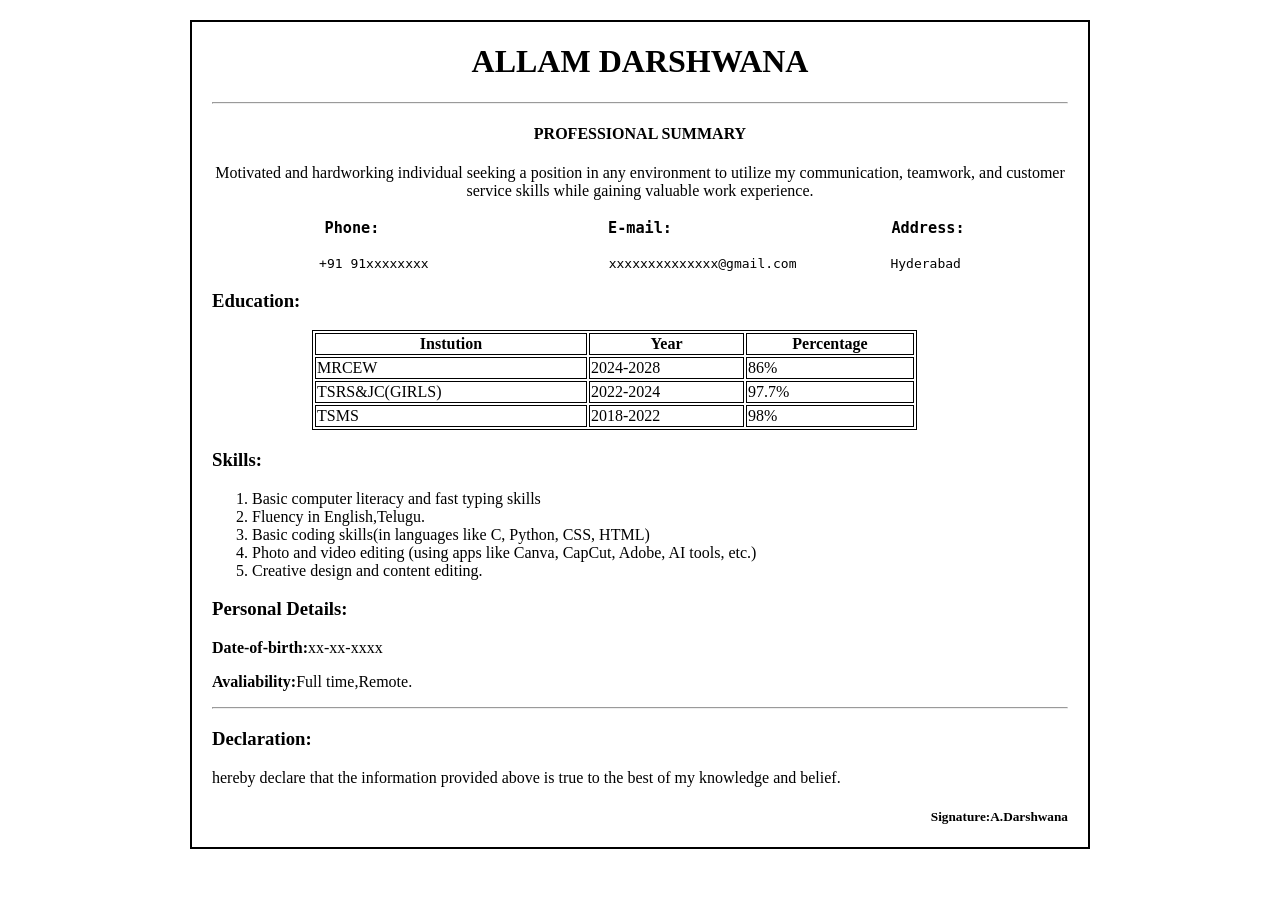
==== Portfoliopage/resume.html @ 026ec18a "Add files via upload" ====
<!DOCTYPE html>
<html>
    <head>
        <title>Resume</title>
    </head>
    <style>
        table, th, td {
             border:1px solid black;
            }
            body{
                border: 2px solid black;
                margin: 20px auto;
                width: 70%;
                height: 50%;
            }
            .table{
                padding-left: 100px;
            }
            .body{
                padding-left: 20px;
                padding-right: 20px;
            }
    </style>
    <div class="body">
    <body>
        <h1 style="text-align: center;">ALLAM DARSHWANA</h1>
        <hr>
        <h4 style="text-align: center;">PROFESSIONAL SUMMARY</h4>
        <p style="text-align: center;">Motivated and hardworking individual seeking a position in any environment
to utilize my communication, teamwork, and customer service skills while
gaining valuable work experience.</p>
        <h3><pre style="text-align: center;"> Phone:                         E-mail:                        Address:</pre></h3>
        <pre style="text-align: center;">+91 91xxxxxxxx                       xxxxxxxxxxxxxx@gmail.com            Hyderabad</pre>
        <h3>Education:</h3>
        <div class="table">
        <table style="width: 80%;">
            <tr>
                <th>Instution</th>
                <th>Year</th>
                <th>Percentage</th>
            </tr>
            <tr>
                <td>MRCEW</td>
                <td>2024-2028</td>
                <td>86%</td>
            </tr>
            <tr>
                <td>TSRS&JC(GIRLS)</td>
                <td>2022-2024</td>
                <td>97.7%</td>
            </tr>
            <tr>
                <td>TSMS</td>
                <td>2018-2022</td>
                <td>98%</td>
            </tr>
        </table>
        </div>
        <h3>Skills:</h3>
        <ol type="1">
            <li>Basic computer literacy and fast typing skills </li>
            <li>Fluency in English,Telugu.</li>
            <li>Basic coding skills(in languages like C, Python, CSS, HTML)</li>
            <li>Photo and video editing (using apps like Canva, CapCut, Adobe, AI tools, etc.)</li>
            <li>Creative design and content editing.</li>
        </ol>
        <h3>Personal Details:</h3>
        <p><b>Date-of-birth:</b>xx-xx-xxxx</p>
        <p><b>Avaliability:</b>Full time,Remote.</p>
        <hr>
        <h3>Declaration:</h3>
        <p> hereby declare that the information provided above is true to the best of my knowledge and belief.</p>
        <h5 style="text-align: right;">Signature:A.Darshwana</h5>
    </body>
    </div>
</html>
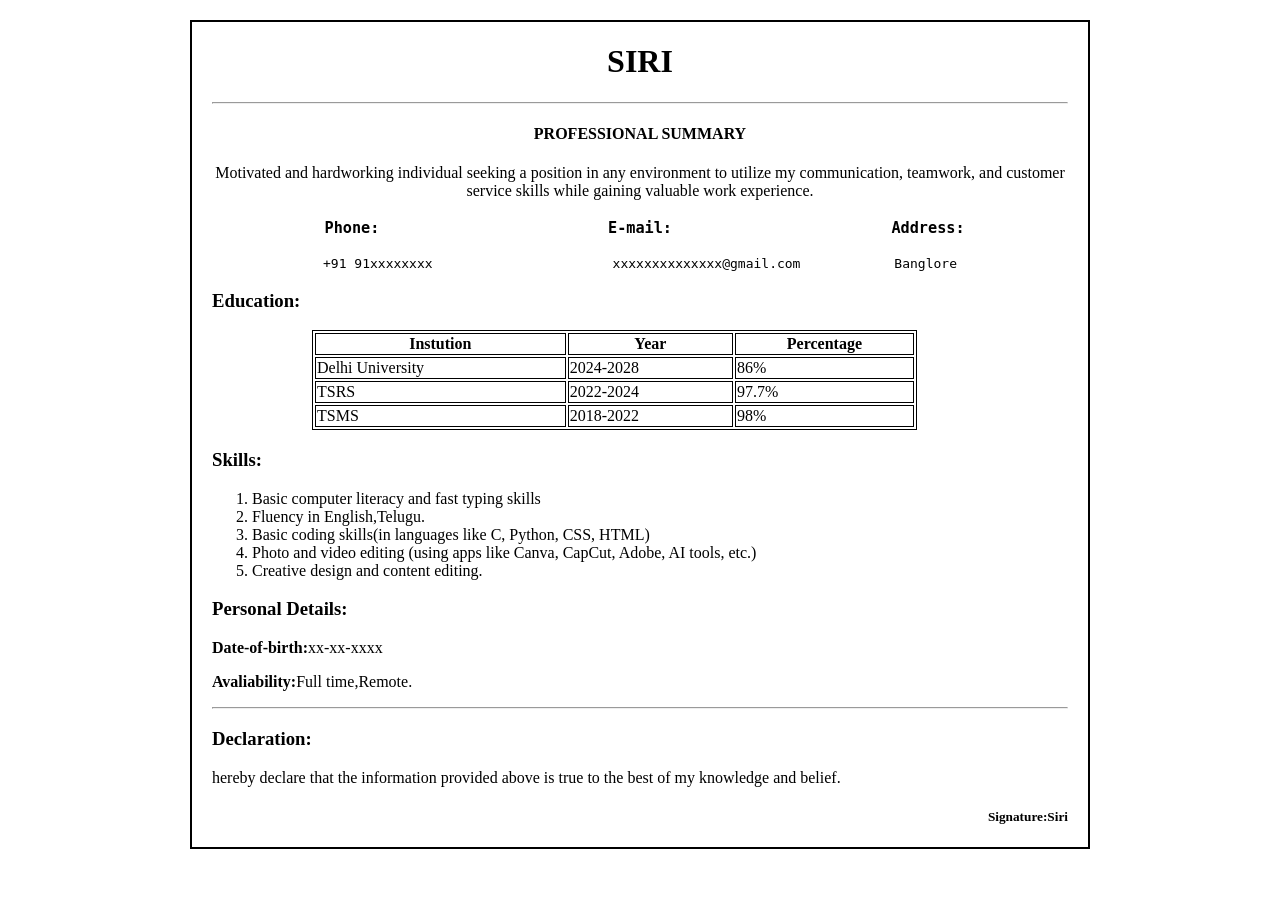
==== commit 5f350f01: "made few changes" ====
--- a/Portfoliopage/resume.html
+++ b/Portfoliopage/resume.html
@@ -23,14 +23,14 @@
     </style>
     <div class="body">
     <body>
-        <h1 style="text-align: center;">ALLAM DARSHWANA</h1>
+        <h1 style="text-align: center;">SIRI</h1>
         <hr>
         <h4 style="text-align: center;">PROFESSIONAL SUMMARY</h4>
         <p style="text-align: center;">Motivated and hardworking individual seeking a position in any environment
 to utilize my communication, teamwork, and customer service skills while
 gaining valuable work experience.</p>
         <h3><pre style="text-align: center;"> Phone:                         E-mail:                        Address:</pre></h3>
-        <pre style="text-align: center;">+91 91xxxxxxxx                       xxxxxxxxxxxxxx@gmail.com            Hyderabad</pre>
+        <pre style="text-align: center;">+91 91xxxxxxxx                       xxxxxxxxxxxxxx@gmail.com            Banglore</pre>
         <h3>Education:</h3>
         <div class="table">
         <table style="width: 80%;">
@@ -40,12 +40,12 @@
                 <th>Percentage</th>
             </tr>
             <tr>
-                <td>MRCEW</td>
+                <td>Delhi University</td>
                 <td>2024-2028</td>
                 <td>86%</td>
             </tr>
             <tr>
-                <td>TSRS&JC(GIRLS)</td>
+                <td>TSRS</td>
                 <td>2022-2024</td>
                 <td>97.7%</td>
             </tr>
@@ -70,7 +70,7 @@
         <hr>
         <h3>Declaration:</h3>
         <p> hereby declare that the information provided above is true to the best of my knowledge and belief.</p>
-        <h5 style="text-align: right;">Signature:A.Darshwana</h5>
+        <h5 style="text-align: right;">Signature:Siri</h5>
     </body>
     </div>
 </html>
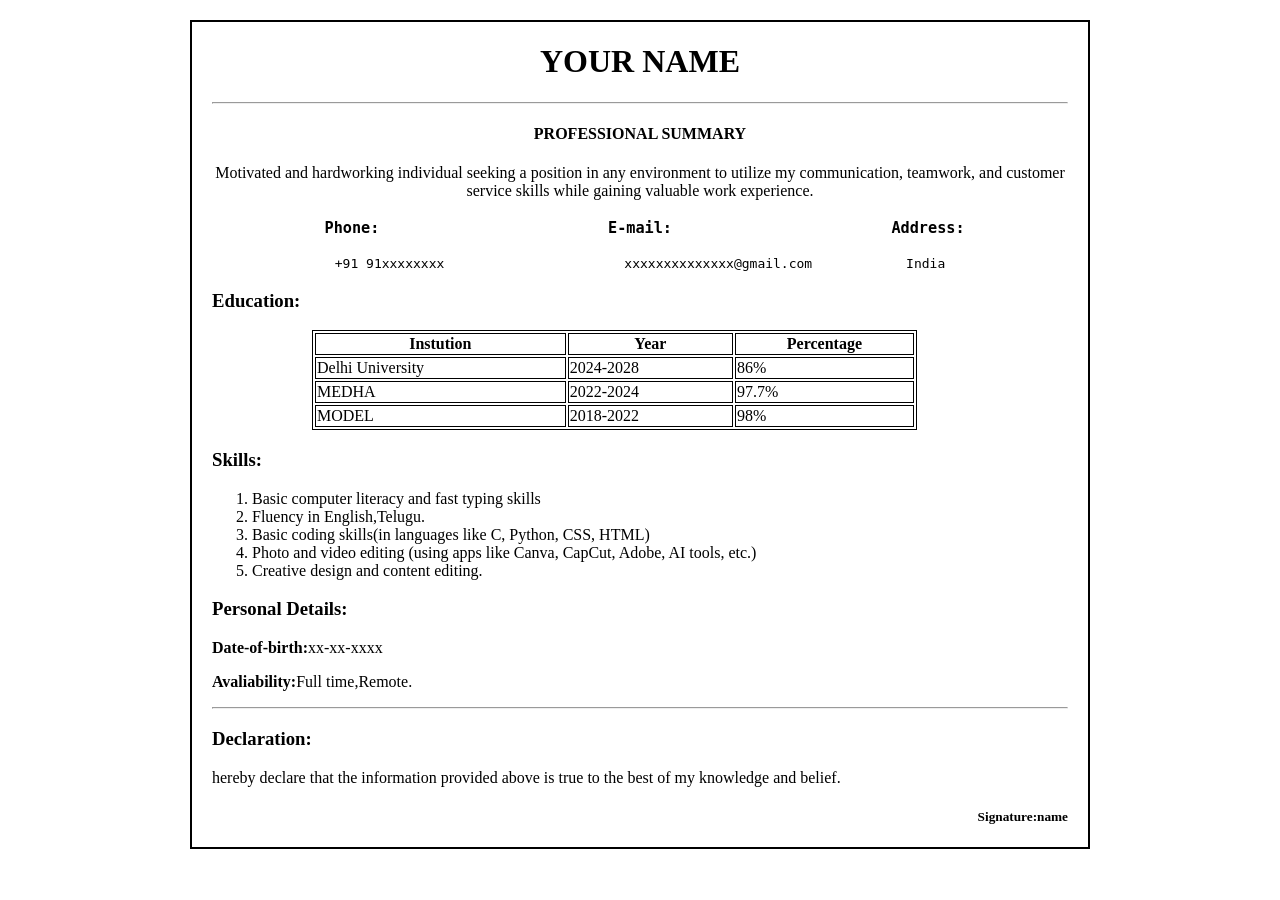
==== commit 4cbe3512: "removed name" ====
--- a/Portfoliopage/resume.html
+++ b/Portfoliopage/resume.html
@@ -23,14 +23,14 @@
     </style>
     <div class="body">
     <body>
-        <h1 style="text-align: center;">SIRI</h1>
+        <h1 style="text-align: center;">YOUR NAME</h1>
         <hr>
         <h4 style="text-align: center;">PROFESSIONAL SUMMARY</h4>
         <p style="text-align: center;">Motivated and hardworking individual seeking a position in any environment
 to utilize my communication, teamwork, and customer service skills while
 gaining valuable work experience.</p>
         <h3><pre style="text-align: center;"> Phone:                         E-mail:                        Address:</pre></h3>
-        <pre style="text-align: center;">+91 91xxxxxxxx                       xxxxxxxxxxxxxx@gmail.com            Banglore</pre>
+        <pre style="text-align: center;">+91 91xxxxxxxx                       xxxxxxxxxxxxxx@gmail.com            India</pre>
         <h3>Education:</h3>
         <div class="table">
         <table style="width: 80%;">
@@ -45,12 +45,12 @@
                 <td>86%</td>
             </tr>
             <tr>
-                <td>TSRS</td>
+                <td>MEDHA</td>
                 <td>2022-2024</td>
                 <td>97.7%</td>
             </tr>
             <tr>
-                <td>TSMS</td>
+                <td>MODEL</td>
                 <td>2018-2022</td>
                 <td>98%</td>
             </tr>
@@ -70,7 +70,7 @@
         <hr>
         <h3>Declaration:</h3>
         <p> hereby declare that the information provided above is true to the best of my knowledge and belief.</p>
-        <h5 style="text-align: right;">Signature:Siri</h5>
+        <h5 style="text-align: right;">Signature:name</h5>
     </body>
     </div>
 </html>
